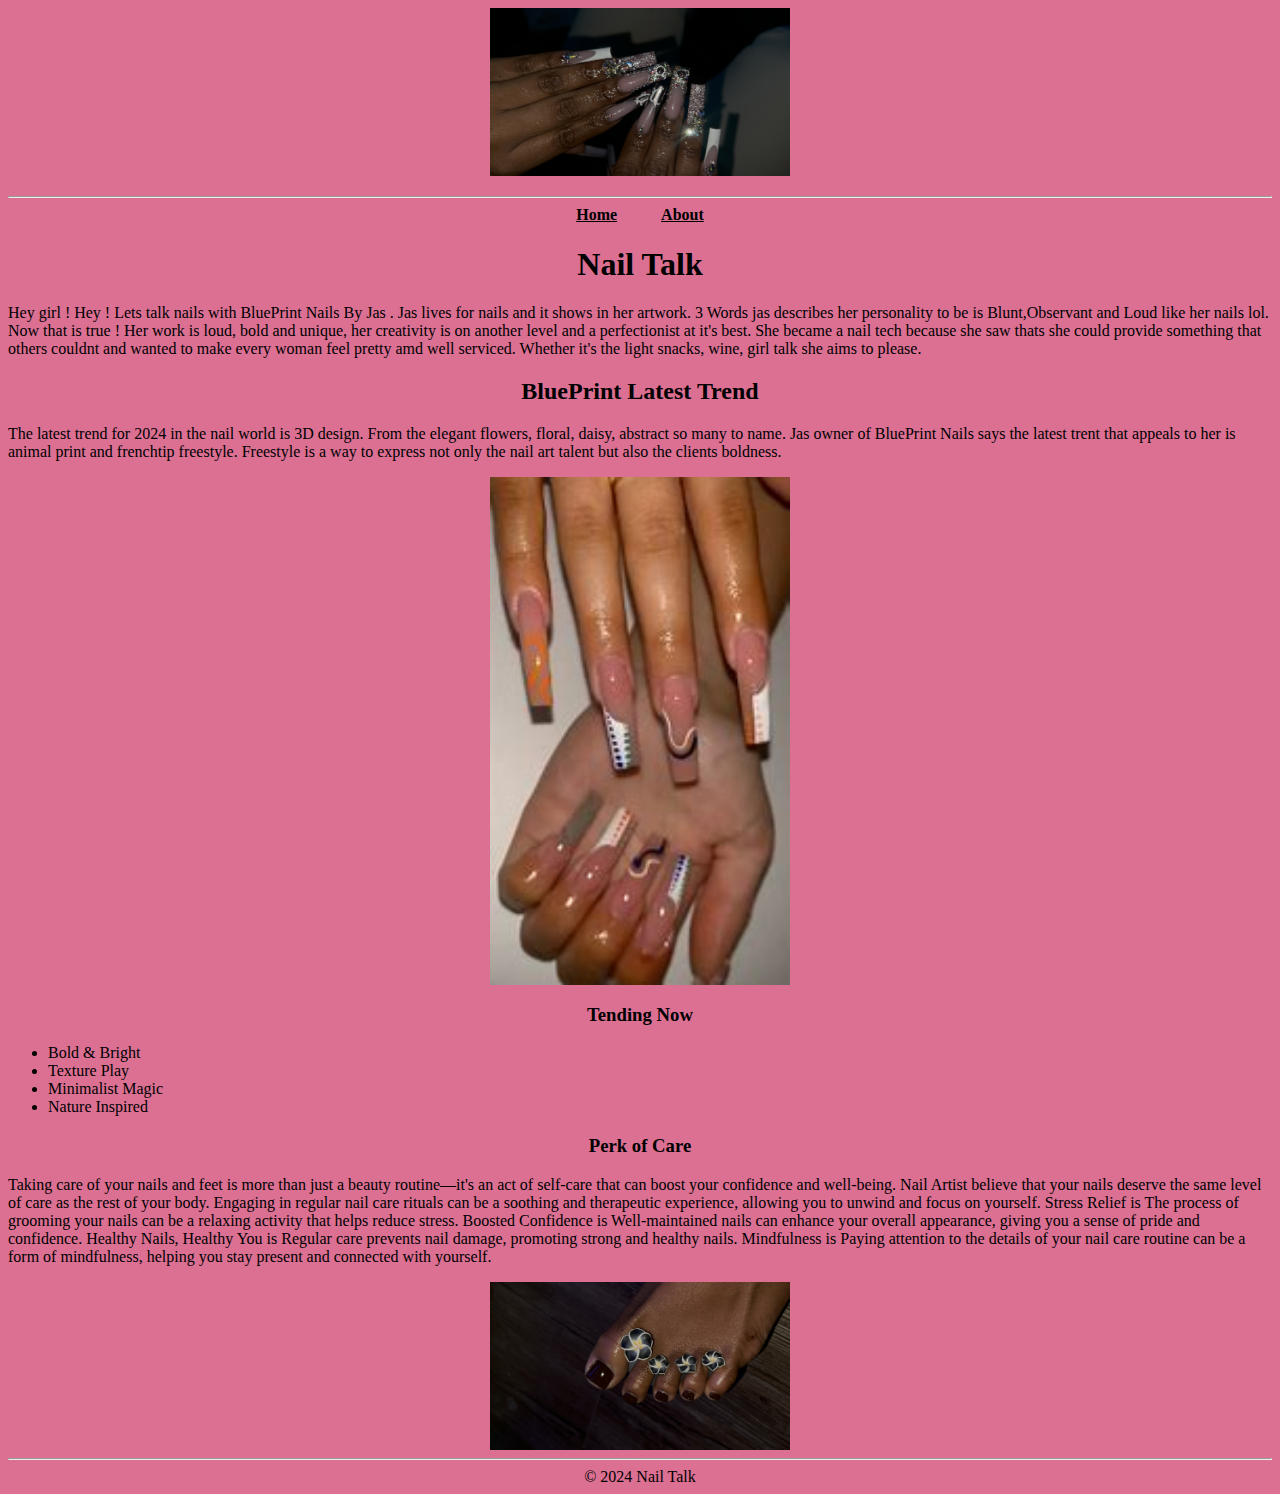
==== HTML5_to_intro_css/index.html @ 673d82a9 "update" ====
<!DOCTYPE html>
<html lang="en">

<head>
    <meta charset="UTF-8">
    <meta name="viewport" content="width=device-width, initial-scale=1.0">
    <title>Lets Talk Nails</title>
    <link rel="stylesheet" href="css/styles.css">
</head>

<body>
    <div id=container">
    <header>
        <img src="images/nails 1.jpeg" alt="2024 Nails"
    </header>
   <nav>
    <hr>
        <a href="index.html">Home</a>
        <a href="about.html">About</a>
   </nav>
  <main>
    <h1>Nail Talk</h1>
    <p> Hey girl ! Hey ! Lets talk nails with BluePrint Nails By Jas . Jas lives for nails and it shows in her artwork. 3 Words jas describes her personality to be is Blunt,Observant and Loud like her nails lol. Now that is true ! Her work is loud, bold and unique, her creativity is on another level and a perfectionist at it's best.
         She became a nail tech because she saw thats she could provide something that others couldnt and wanted to make every woman feel pretty amd well serviced. Whether it's the light snacks, wine, girl talk she aims to please. 
    </p>
    <h2>BluePrint Latest Trend</h2>
    <p>The latest trend for 2024 in the nail world is 3D design. From the elegant flowers, floral, daisy, abstract so many to name. Jas owner of BluePrint Nails says the latest trent that appeals to her is animal print and frenchtip freestyle. 
        Freestyle is a way to express not only the nail art talent but also the clients boldness. </p>

        <img src="images/Nails.jpg" alt="Nail Design">
     <h3>Tending Now</h3>
        <ul>
            <li>Bold & Bright</li>
            <li>Texture Play</li>
            <li>Minimalist Magic</li>
            <li>Nature Inspired</li>

        </ul>
        <h3>Perk of Care</h3>
        <p>Taking care of your nails and feet is more than just a beauty routine—it's an act of self-care that can boost your confidence and well-being. Nail Artist believe that your nails deserve the same level of care as the rest of your body. 
            Engaging in regular nail care rituals can be a soothing and therapeutic experience, allowing you to unwind and focus on yourself. Stress Relief is The process of grooming your nails can be a relaxing activity that helps reduce stress. Boosted Confidence is Well-maintained nails can enhance your overall appearance, giving you a sense of pride and confidence.
            Healthy Nails, Healthy You is Regular care prevents nail damage, promoting strong and healthy nails. Mindfulness is Paying attention to the details of your nail care routine can be a form of mindfulness, helping you stay present and connected with yourself.
        </p>

        <img src="images/toes.jpeg" alt="Toes">
  </main> 
  <hr>
  <footer>
    &copy; 2024 Nail Talk
  </footer>
  </div>
</body>

</html>
---- HTML5_to_intro_css/css/styles.css ----
body {
    background-color: palevioletred;
}

#container {
    background-color: lightpink;
    width: 1200px;
    margin: 20px auto;
    border: 2px solid pink;
    padding: 20px;
}

img{
    display: block;
    margin: 0 auto;
    width: 300px;
}

nav{
    text-align: center;
    margin: 20px 0;
}
nav a {
    font-style: 24px;
    color:black;
    margin: 0 20px;
    font-weight: bold;
}

nav a:hover {
    text-decoration: none;
}


h1, 
h2,
h3, 
footer {
    text-align: center;

}
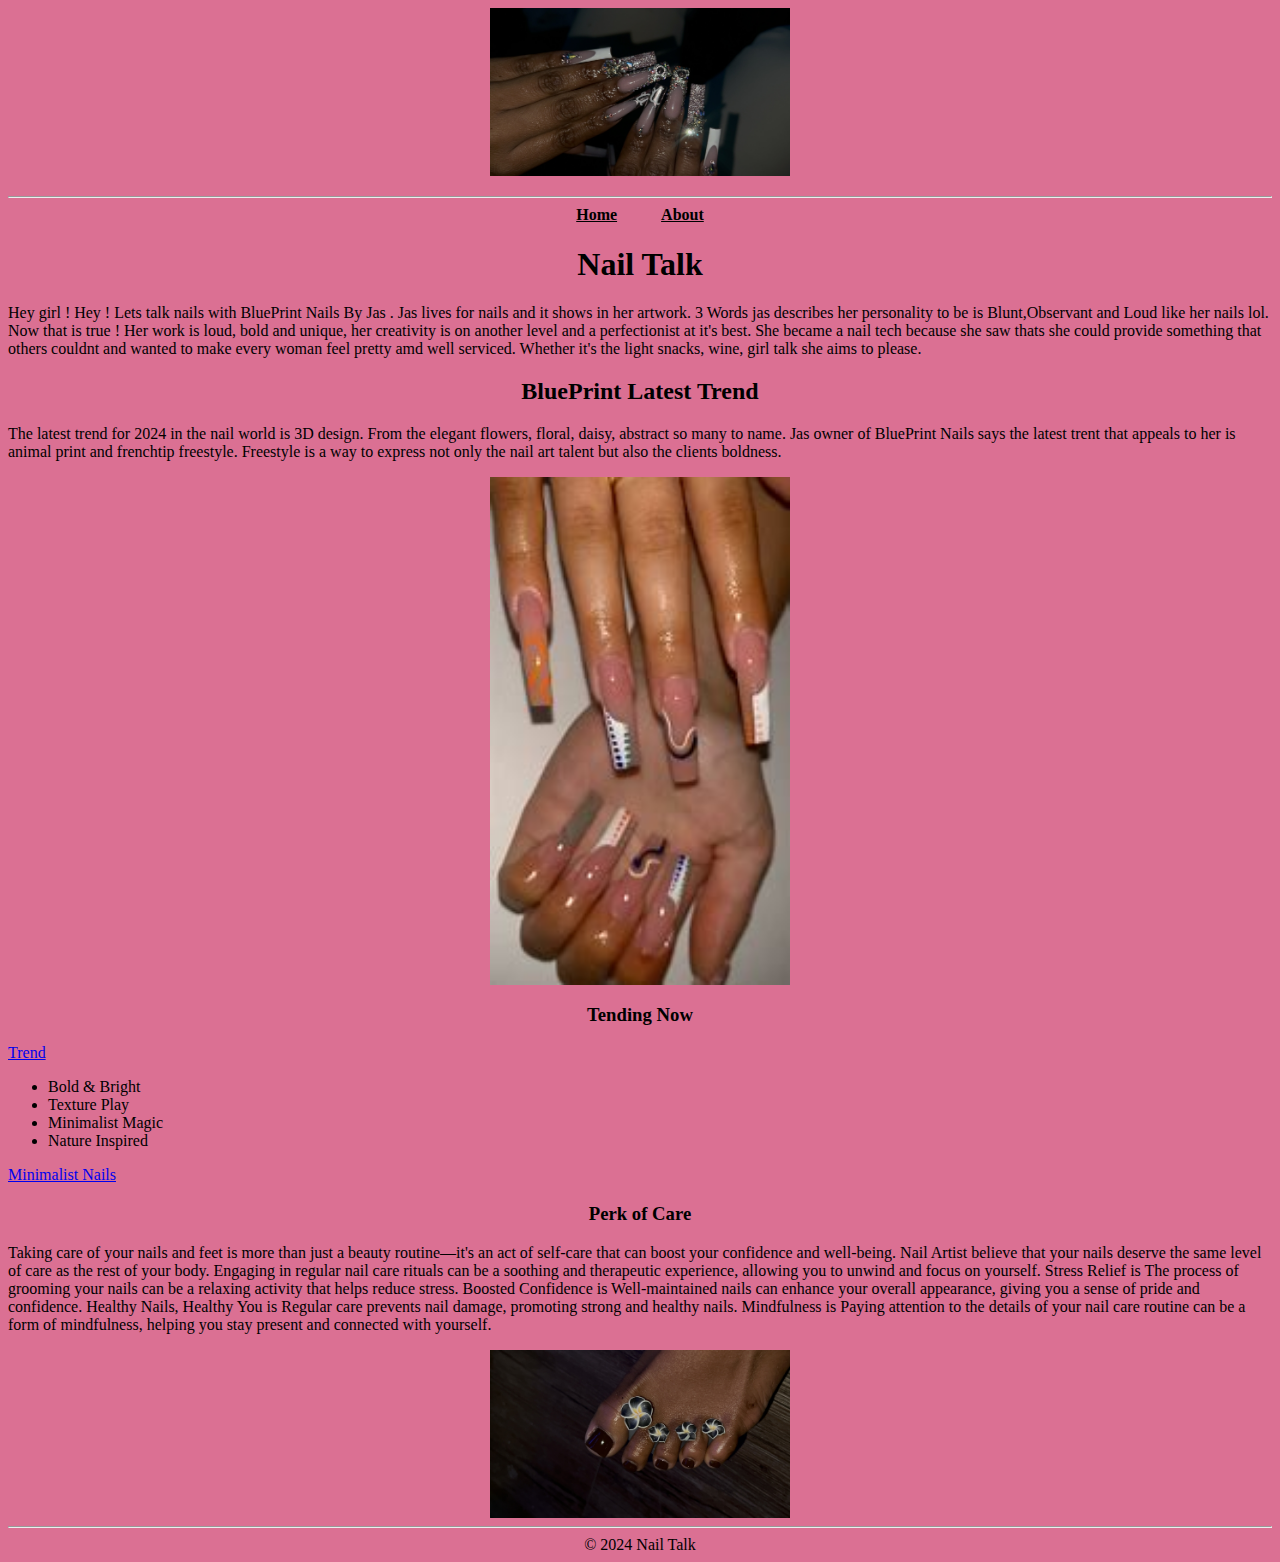
==== commit d99e2a23: "update" ====
--- a/HTML5_to_intro_css/index.html
+++ b/HTML5_to_intro_css/index.html
@@ -29,6 +29,7 @@
 
         <img src="images/Nails.jpg" alt="Nail Design">
      <h3>Tending Now</h3>
+     <a href="<a href="https://dabbleinbeauty.com/minimalist-nail-designs-modern/#:~:text=Discover%2015%20minimalist%20nail%20designs%20that%20blend%20simplicity%20with%20sophistication," target="_blank">Trend</a>
         <ul>
             <li>Bold & Bright</li>
             <li>Texture Play</li>
@@ -36,6 +37,7 @@
             <li>Nature Inspired</li>
 
         </ul>
+        <a href="https://dabbleinbeauty.com/minimalist-nail-designs-modern/#:~:text=Discover%2015%20minimalist%20nail%20designs%20that%20blend%20simplicity%20with%20sophistication," target="_blank">Minimalist Nails</a>
         <h3>Perk of Care</h3>
         <p>Taking care of your nails and feet is more than just a beauty routine—it's an act of self-care that can boost your confidence and well-being. Nail Artist believe that your nails deserve the same level of care as the rest of your body. 
             Engaging in regular nail care rituals can be a soothing and therapeutic experience, allowing you to unwind and focus on yourself. Stress Relief is The process of grooming your nails can be a relaxing activity that helps reduce stress. Boosted Confidence is Well-maintained nails can enhance your overall appearance, giving you a sense of pride and confidence.
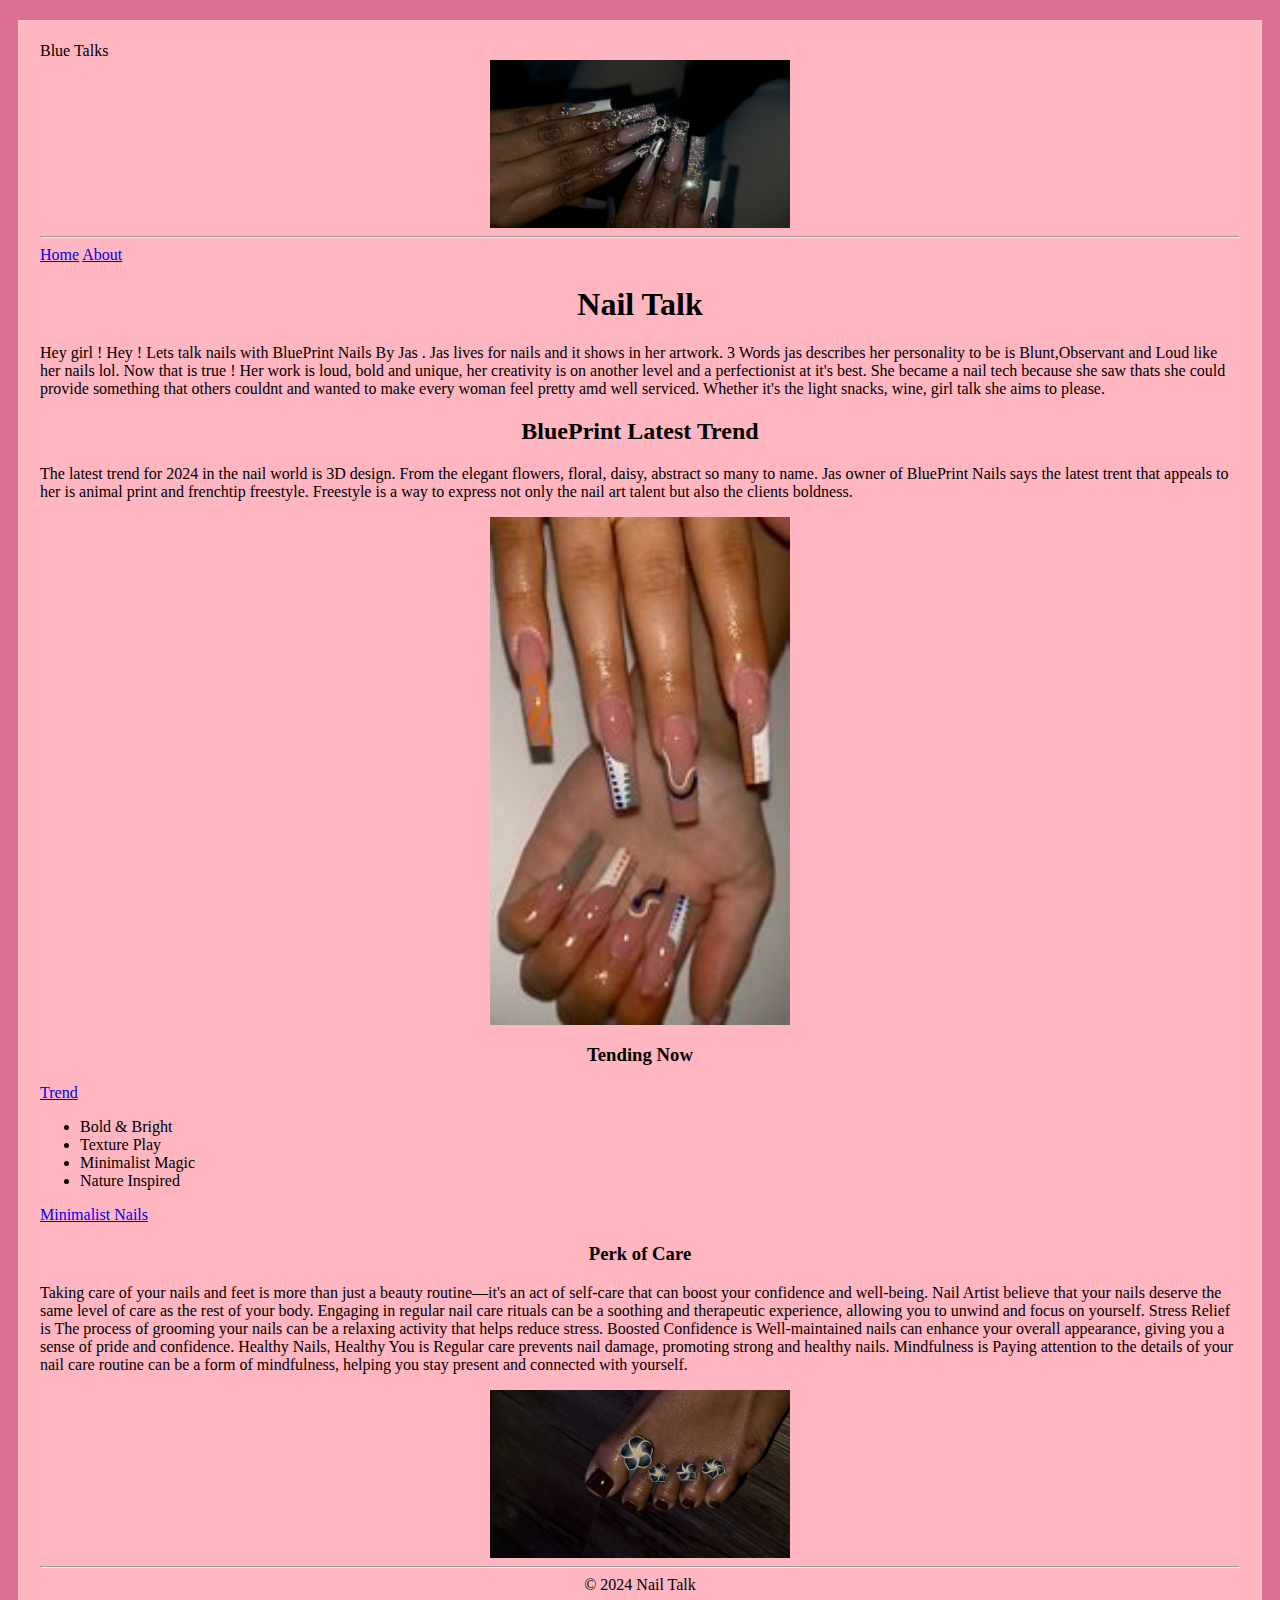
==== commit e42b896f: "Update index.html" ====
--- a/HTML5_to_intro_css/index.html
+++ b/HTML5_to_intro_css/index.html
@@ -9,10 +9,11 @@
 </head>
 
 <body>
-    <div id=container">
+    <div id="container">
     <header>
-        <img src="images/nails 1.jpeg" alt="2024 Nails"
+        Blue Talks
     </header>
+    <img src="images/nails 1.jpeg" alt="2024 Nails"
    <nav>
     <hr>
         <a href="index.html">Home</a>
@@ -47,9 +48,11 @@
         <img src="images/toes.jpeg" alt="Toes">
   </main> 
   <hr>
+
   <footer>
     &copy; 2024 Nail Talk
   </footer>
+  
   </div>
 </body>
 
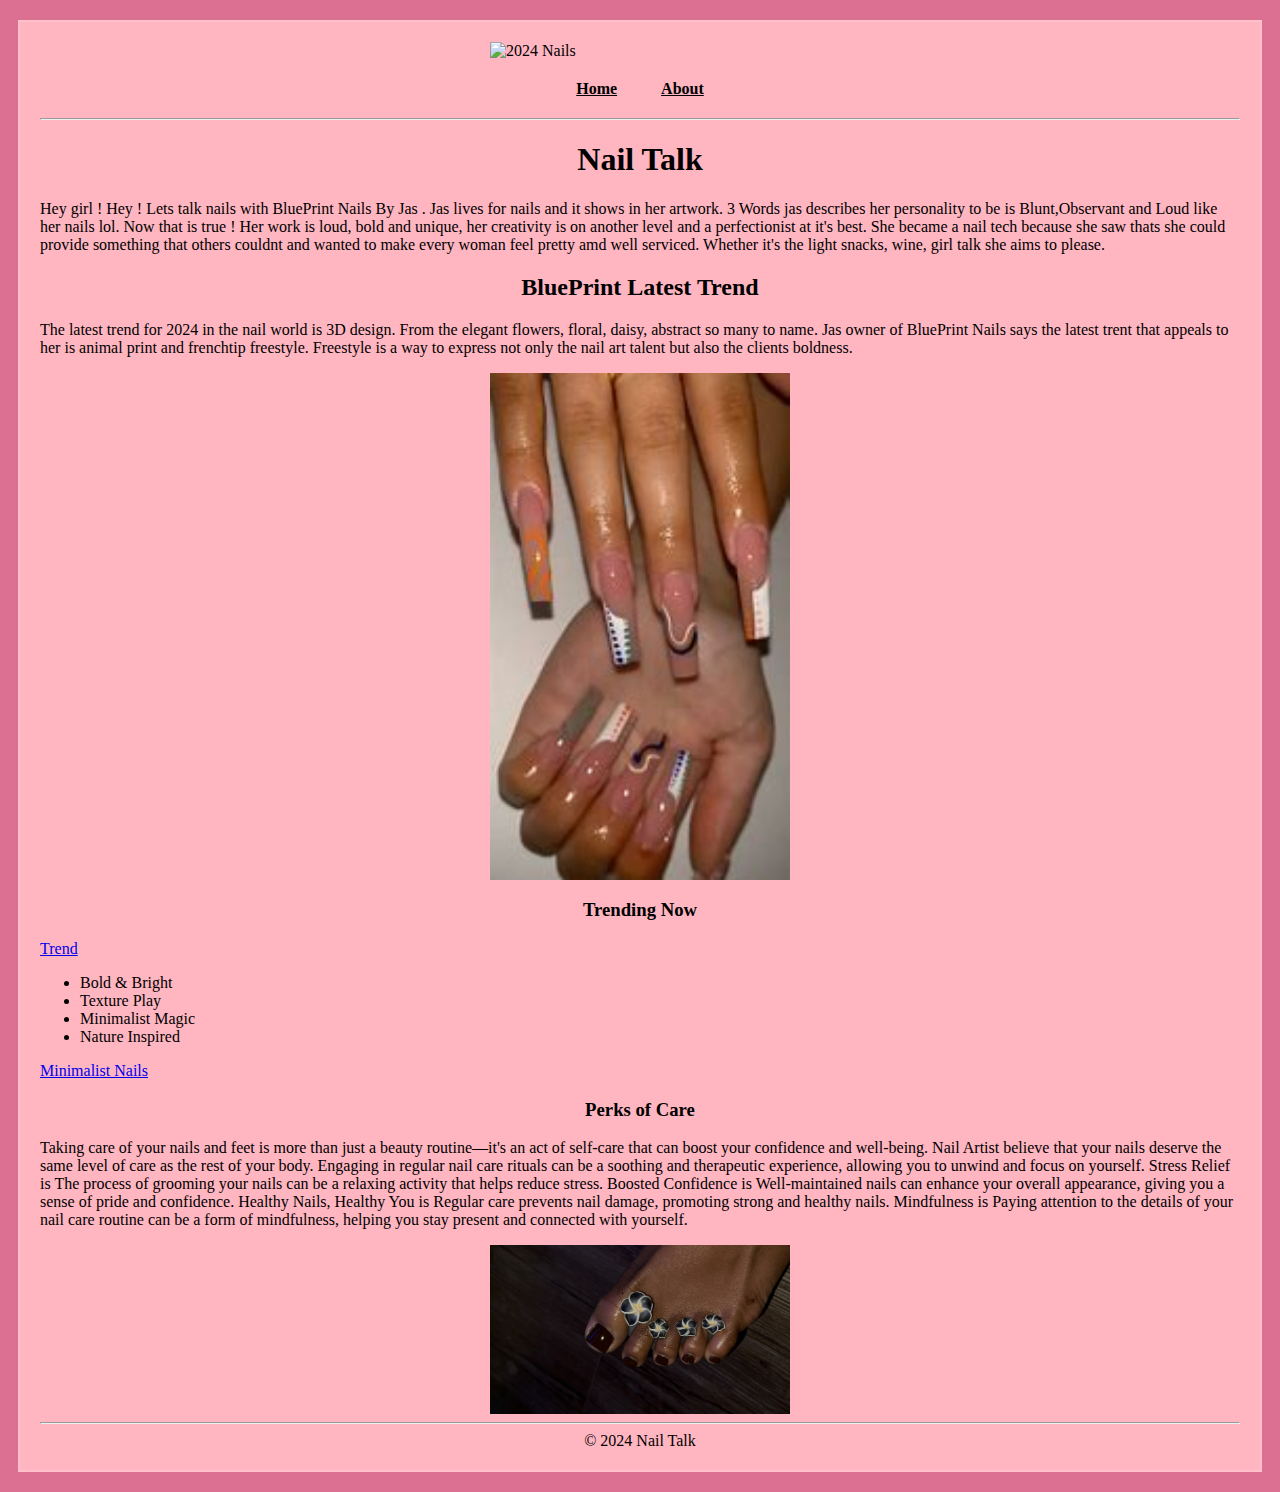
==== commit 6b81bcd7: "update" ====
--- a/HTML5_to_intro_css/index.html
+++ b/HTML5_to_intro_css/index.html
@@ -11,16 +11,15 @@
 <body>
     <div id="container">
     <header>
-        Blue Talks
+        <img src="images/nails_1.jpeg" alt="2024 Nails">
     </header>
-    <img src="images/nails 1.jpeg" alt="2024 Nails"
    <nav>
-    <hr>
         <a href="index.html">Home</a>
         <a href="about.html">About</a>
    </nav>
+   <hr> 
   <main>
-    <h1>Nail Talk</h1>
+                    <h1>Nail Talk</h1>
     <p> Hey girl ! Hey ! Lets talk nails with BluePrint Nails By Jas . Jas lives for nails and it shows in her artwork. 3 Words jas describes her personality to be is Blunt,Observant and Loud like her nails lol. Now that is true ! Her work is loud, bold and unique, her creativity is on another level and a perfectionist at it's best.
          She became a nail tech because she saw thats she could provide something that others couldnt and wanted to make every woman feel pretty amd well serviced. Whether it's the light snacks, wine, girl talk she aims to please. 
     </p>
@@ -29,8 +28,8 @@
         Freestyle is a way to express not only the nail art talent but also the clients boldness. </p>
 
         <img src="images/Nails.jpg" alt="Nail Design">
-     <h3>Tending Now</h3>
-     <a href="<a href="https://dabbleinbeauty.com/minimalist-nail-designs-modern/#:~:text=Discover%2015%20minimalist%20nail%20designs%20that%20blend%20simplicity%20with%20sophistication," target="_blank">Trend</a>
+     <h3>Trending Now</h3>
+     <a href="https://www.glamour.com/gallery/best-trending-nail-designs" target="_blank">Trend</a>
         <ul>
             <li>Bold & Bright</li>
             <li>Texture Play</li>
@@ -39,7 +38,7 @@
 
         </ul>
         <a href="https://dabbleinbeauty.com/minimalist-nail-designs-modern/#:~:text=Discover%2015%20minimalist%20nail%20designs%20that%20blend%20simplicity%20with%20sophistication," target="_blank">Minimalist Nails</a>
-        <h3>Perk of Care</h3>
+        <h3>Perks of Care</h3>
         <p>Taking care of your nails and feet is more than just a beauty routine—it's an act of self-care that can boost your confidence and well-being. Nail Artist believe that your nails deserve the same level of care as the rest of your body. 
             Engaging in regular nail care rituals can be a soothing and therapeutic experience, allowing you to unwind and focus on yourself. Stress Relief is The process of grooming your nails can be a relaxing activity that helps reduce stress. Boosted Confidence is Well-maintained nails can enhance your overall appearance, giving you a sense of pride and confidence.
             Healthy Nails, Healthy You is Regular care prevents nail damage, promoting strong and healthy nails. Mindfulness is Paying attention to the details of your nail care routine can be a form of mindfulness, helping you stay present and connected with yourself.
@@ -52,7 +51,6 @@
   <footer>
     &copy; 2024 Nail Talk
   </footer>
-  
   </div>
 </body>
 
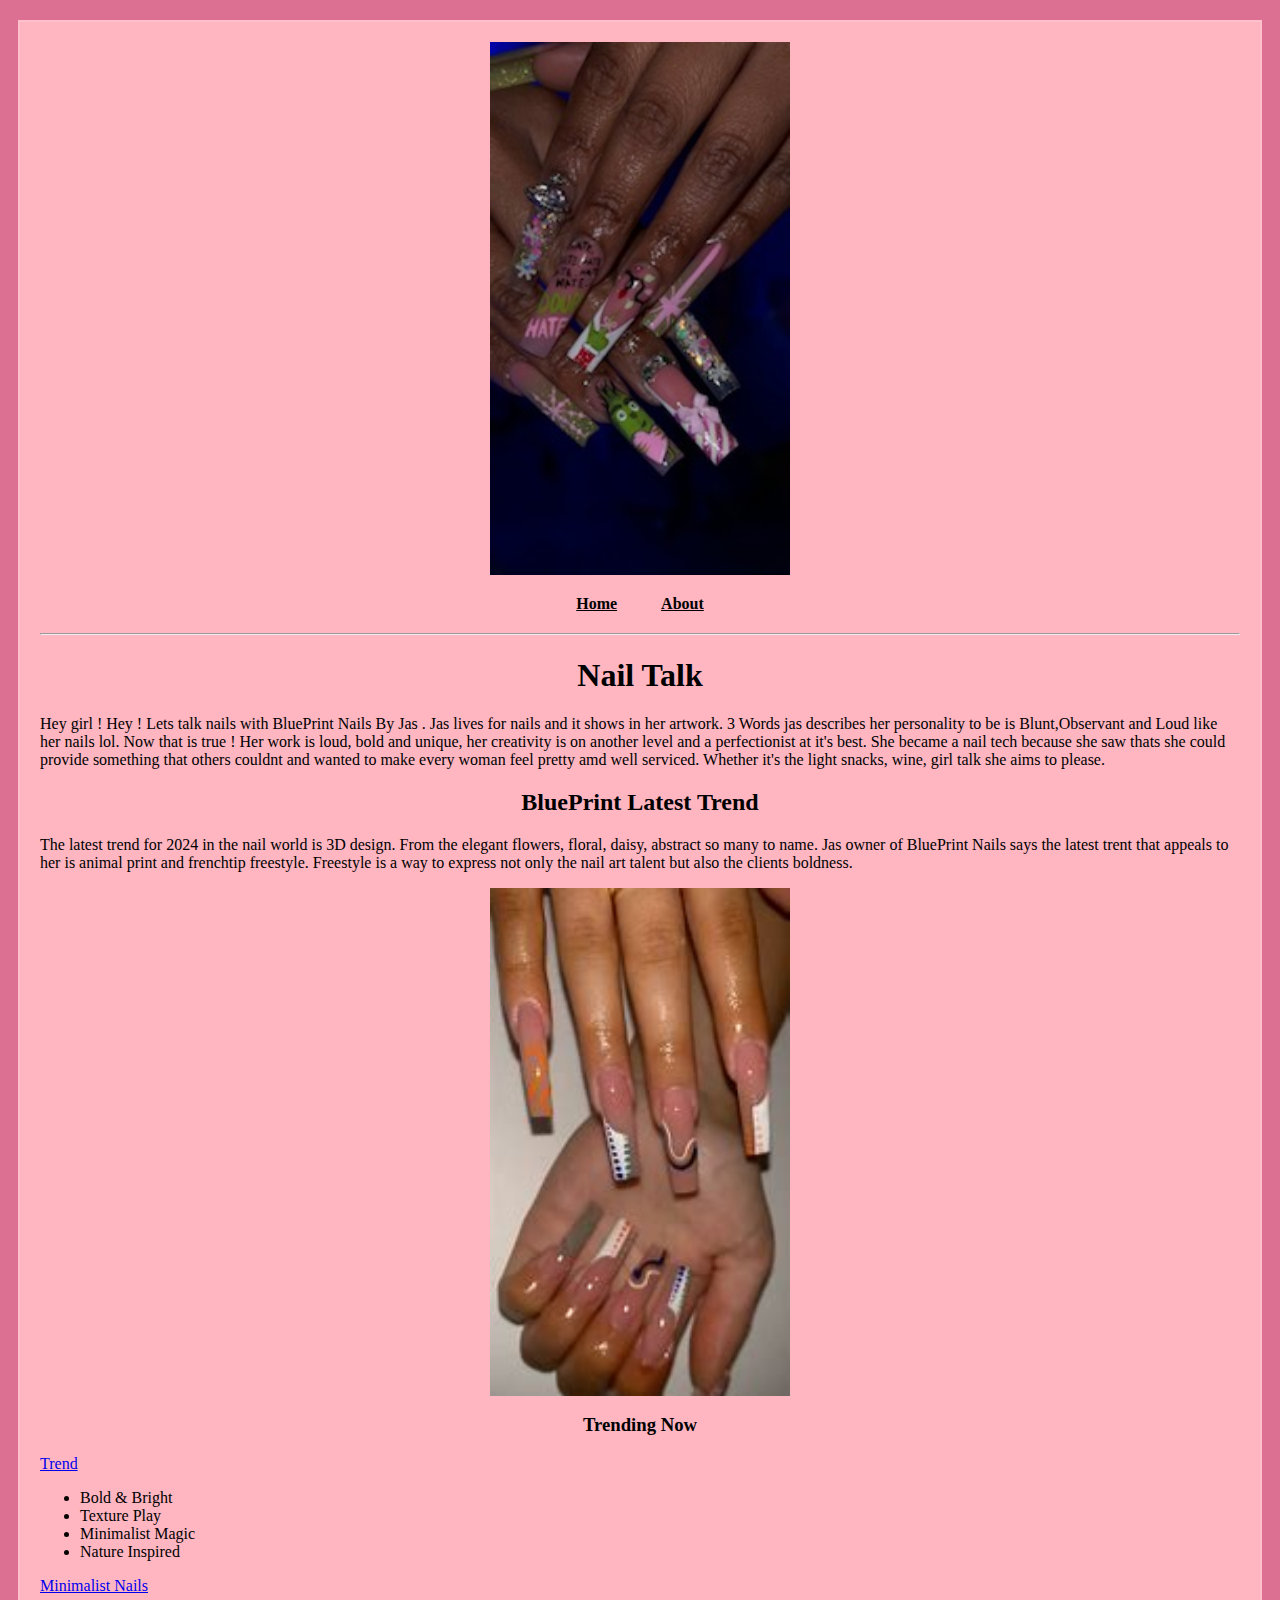
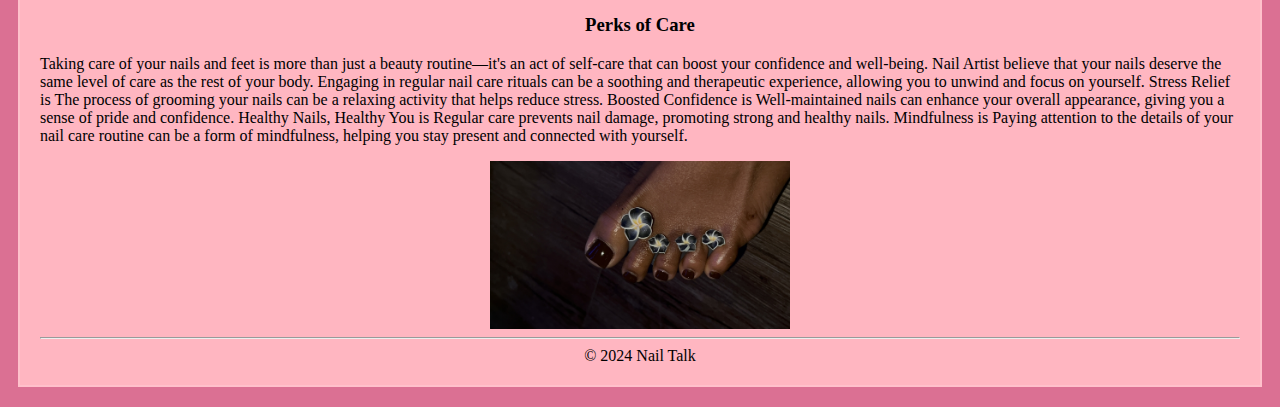
==== commit bf9488c1: "u" ====
--- a/HTML5_to_intro_css/index.html
+++ b/HTML5_to_intro_css/index.html
@@ -11,7 +11,7 @@
 <body>
     <div id="container">
     <header>
-        <img src="images/nails_1.jpeg" alt="2024 Nails">
+        <img src="images/IMG_2672.jpg" alt="2024 Nails">
     </header>
    <nav>
         <a href="index.html">Home</a>
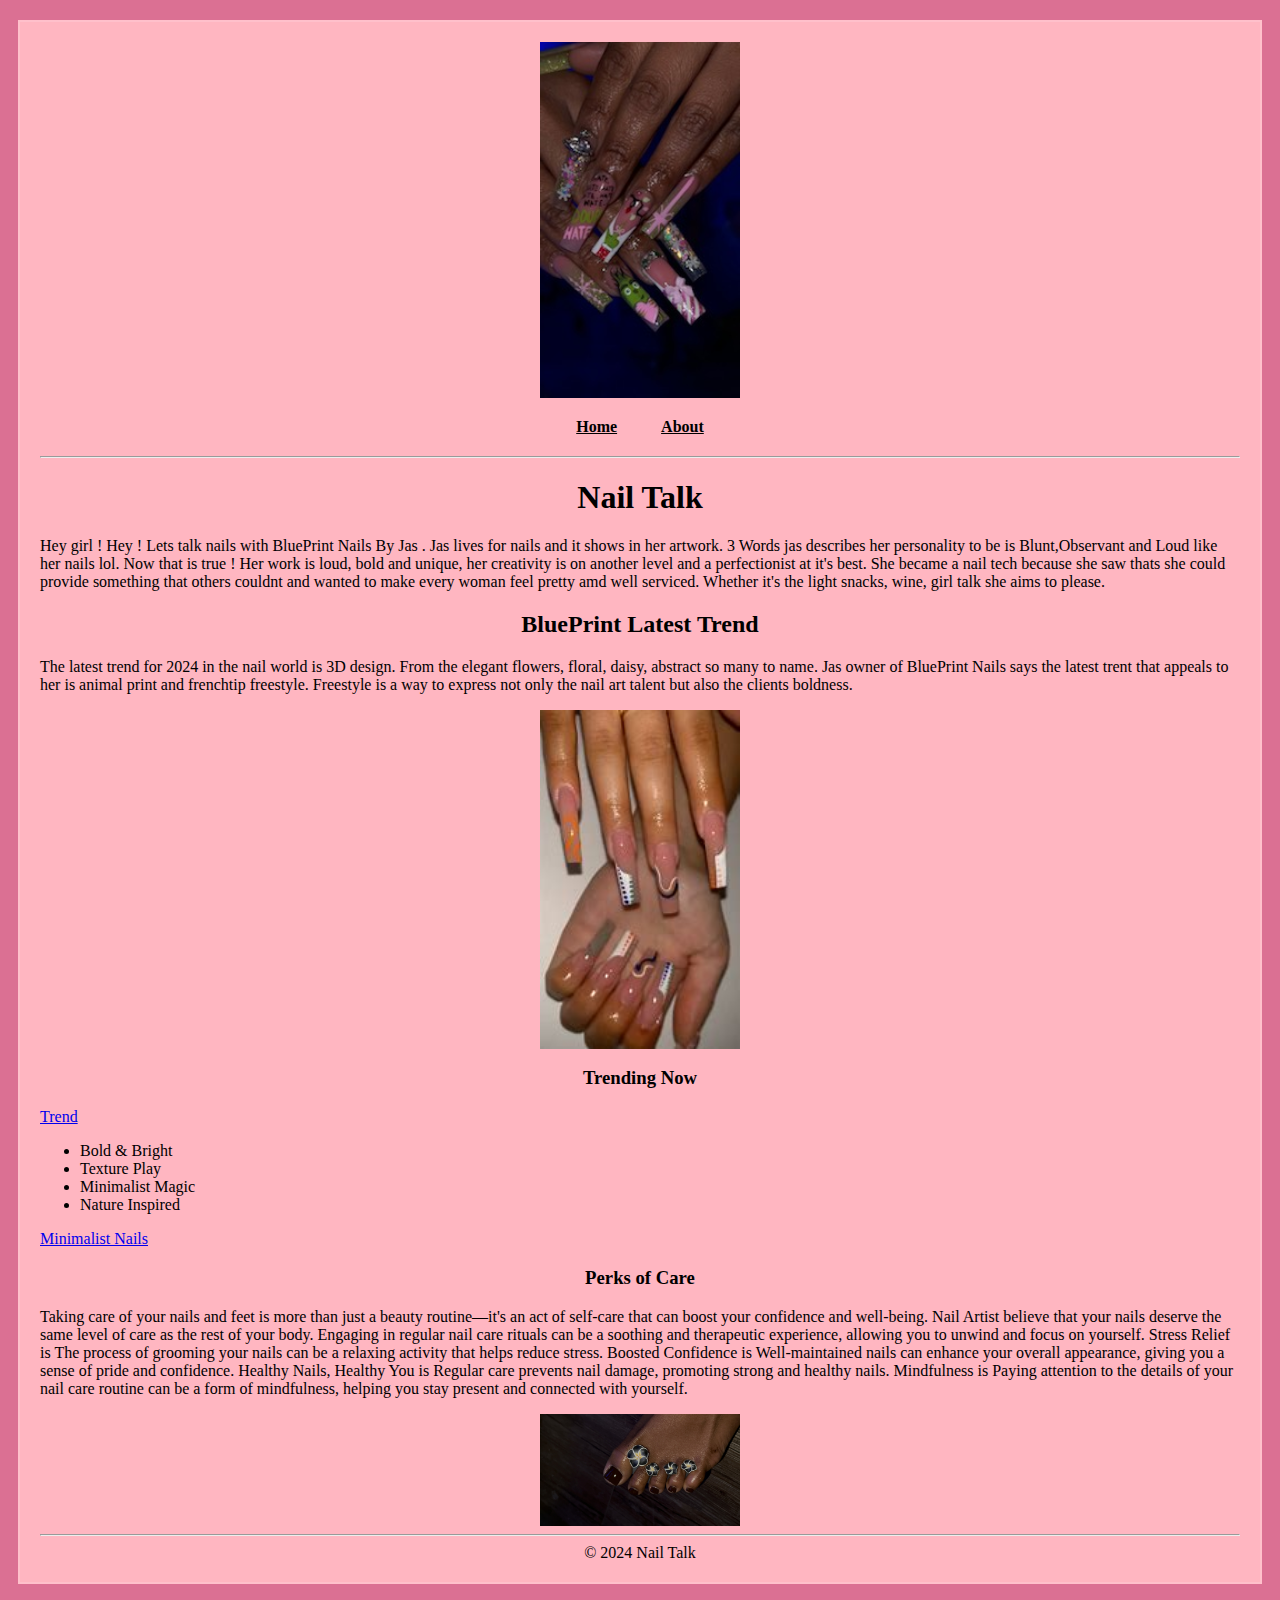
==== commit 243df964: "update" ====
--- a/HTML5_to_intro_css/index.html
+++ b/HTML5_to_intro_css/index.html
@@ -11,7 +11,7 @@
 <body>
     <div id="container">
     <header>
-        <img src="images/IMG_2672.jpg" alt="2024 Nails">
+        <img src="images/IMG_2672.jpg" alt="Nails">
     </header>
    <nav>
         <a href="index.html">Home</a>
--- a/HTML5_to_intro_css/css/styles.css
+++ b/HTML5_to_intro_css/css/styles.css
@@ -13,7 +13,7 @@
 img{
     display: block;
     margin: 0 auto;
-    width: 300px;
+    width: 200px;
 }
 
 nav{
